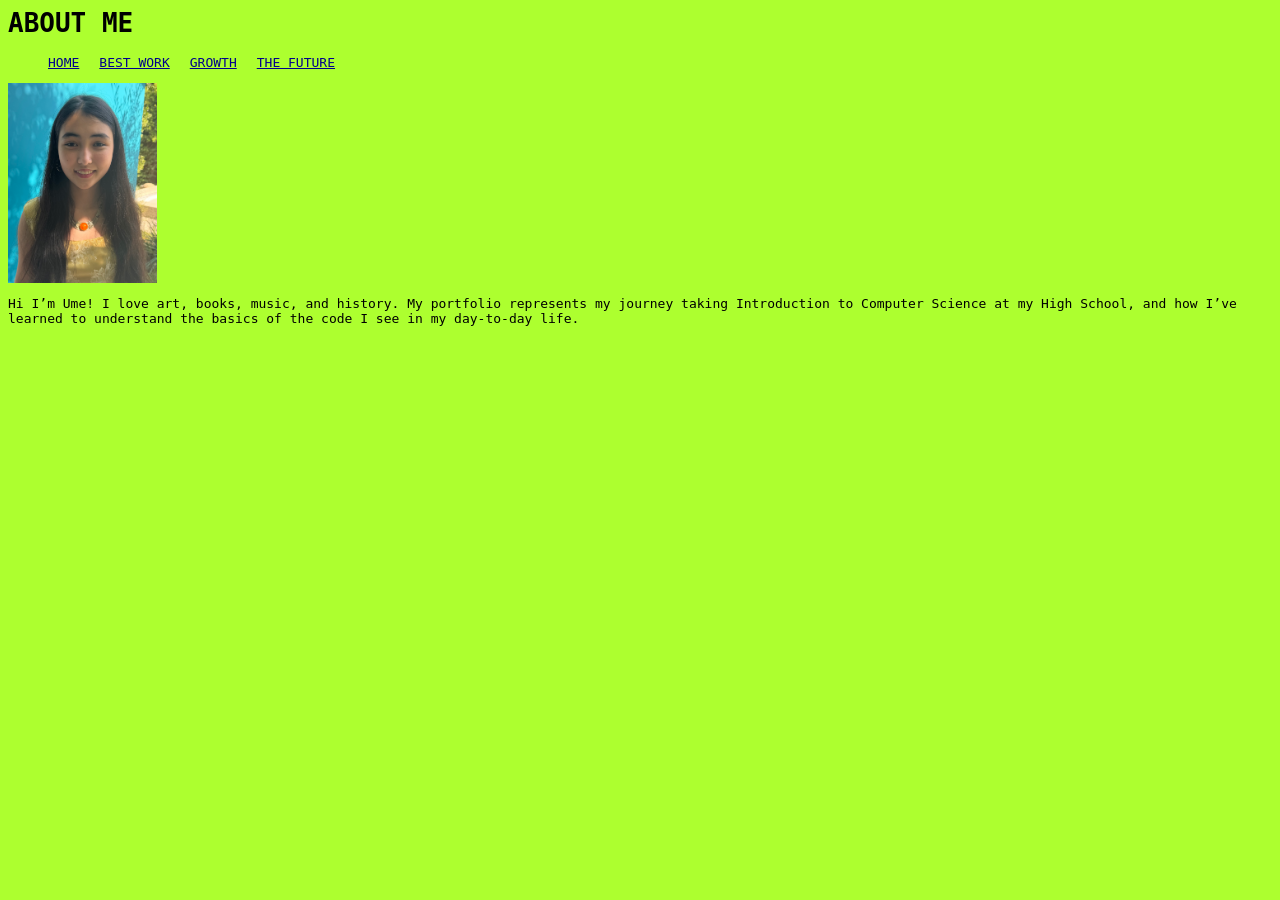
==== about-me.html @ 0ac2f91a "Initial upload" ====
<html>
   <head>
    <link rel="stylesheet" href="about-me.css">
    <style> 
      body { background-color: greenyellow;
      }
      </style>
  </head>
  <body>
    <h1>ABOUT ME</h1>
      <ul>
        <li><a href="index.html">HOME</a></li>
        <li><a href="best-work.html"> BEST WORK</a></li> 
        <li><a href="growth.html">GROWTH</a></li>  
        <li><a href="the-future.html"> THE FUTURE</a></li>
       </ul>
    <img src="umePFP.jpg"  alt="Portrait of Ume">
    <p>Hi I’m Ume! I love art, books, music, and history. 
      My portfolio represents my journey taking Introduction to Computer Science at my High School, 
      and how I’ve learned to understand the basics of the code I see in my day-to-day life.
    </p>

  </body>
---- about-me.css ----
ul{
  list-style-type: none;
  display: flex;
  gap: 20px;
  font-family: monospace;
  
}

h1 {
  font-family: monospace;
}

p {
  font-family: monospace;
}

img {
  height: 200px;
  justify: flex-start;
}

a {
  color: darkblue;
}
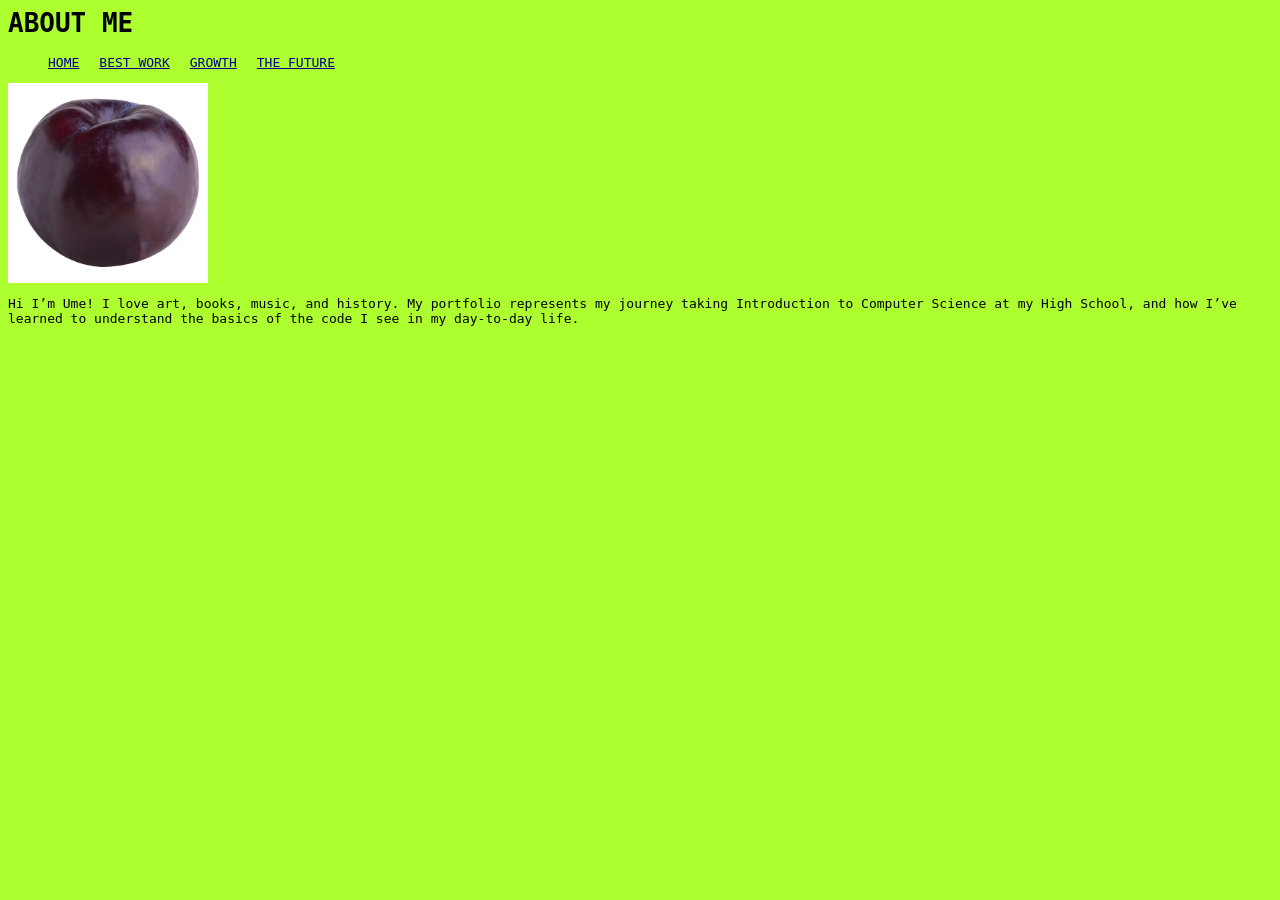
==== commit 1670b861: "Update about-me.html" ====
--- a/about-me.html
+++ b/about-me.html
@@ -14,10 +14,10 @@
         <li><a href="growth.html">GROWTH</a></li>  
         <li><a href="the-future.html"> THE FUTURE</a></li>
        </ul>
-    <img src="umePFP.jpg"  alt="Portrait of Ume">
+    <img src="plum.jpg"  alt="Portrait of Ume">
     <p>Hi I’m Ume! I love art, books, music, and history. 
       My portfolio represents my journey taking Introduction to Computer Science at my High School, 
       and how I’ve learned to understand the basics of the code I see in my day-to-day life.
     </p>
 
-  </body>+  </body>
